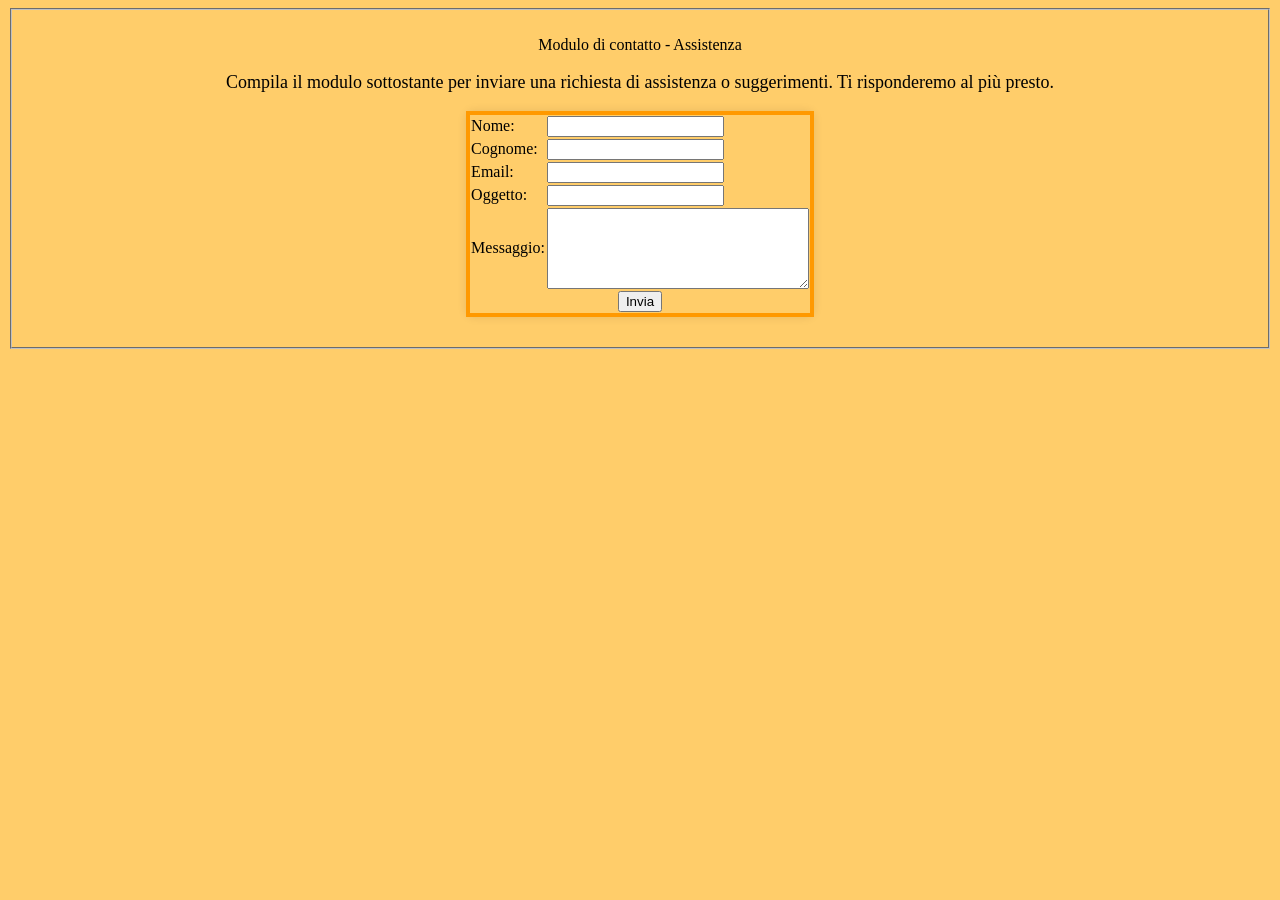
==== html/form.html @ c7dbb046 "aggiustamenti estetici, aggiunta form e assistenza" ====
<html>
    <head>
        <link rel="stylesheet"  href="../style/form.css"/>
        <link rel="stylesheet"  href="../style/style.css"/>
        <title>Modulo di contatto - Assistenza</title>
    </head>
    <body>
        <form>
            <fieldset>
            <div class="form">
                <legend>Modulo di contatto - Assistenza</legend>
                    <p>Compila il modulo sottostante per inviare una richiesta di assistenza o suggerimenti. Ti risponderemo al più presto.</p>
                    <table class="mail">
                        <tr>
                            <td>Nome:</td>
                            <td><input type="text" name="nome" required/></td>
                        </tr>
                        <tr>
                            <td>Cognome:</td>
                            <td><input type="text" name="cognome" required/></td>
                        </tr>
                        <tr>
                            <td>Email:</td>
                            <td><input type="email" name="email" required/></td>
                        </tr>
                        <tr>
                            <td>Oggetto:</td>
                            <td><input type="text" name="oggetto" required/></td>
                        </tr>
                        <tr>
                            <td>Messaggio:</td>
                            <td><textarea name="messaggio" rows="5" cols="30" required></textarea></td>
                        </tr>
                        <tr>
                            <td colspan="2" style="text-align: center;">
                                <input type="submit" value="Invia"/>
                            </td>
                        </tr>
                    </table>
                </div>
            </fieldset>
        </form> 
    </body>


</html>
---- style/form.css ----
/* stile form */
.form{
    text-align: center;
    margin-top: 20px;
    margin-bottom: 20px;
}

.form a{
    color: blue;
    text-decoration: underline;
}

.form a:hover{
    color: darkblue;
    text-decoration: none;
}

.form p{
    font-size: 18px;
    color: black;
}

.form table{
    margin: auto;
    border-collapse: collapse;
    box-shadow: 0 0 10px rgba(0,0,0,.1);
    padding: 20px;
    border-radius: 8px;
    border: 4px solid rgb(255, 153, 0);
}


/* fine stile form */
---- style/style.css ----
body{
    background-color: rgb(255, 205, 106);
    background-attachment: fixed;
}

/*responsive layout*/
@media screen and (max-width: 700px) {
  .container, .navbar {   
    flex-direction: column;
  }
}

.intestazione{ 
    background-color:  #FFD449; 
    display: flex; 
    align-items: left; 
    gap: 15px; 
    padding: 10px; 
    width: 99%;
    height: auto;
    border: 4px solid rgb(255, 153, 0);
}
     
.logo{ 
    width: 90px; 
    height: auto; 
    background-color: rgba(246, 241, 236, 0); 
} 
    
.barra{
    display: flex;
  justify-content: center;
  margin: auto;
  width:auto;
  align-self: center;
  position: sticky;
  top:1px;
  border-radius: 8px;
    z-index: 100;
}

.barra ul {
    list-style-type: none;
    margin: 0;
    padding: 0;
    width: 100%;                     
    text-align: center;
    display: flex;                  
    justify-content: flex-start;    
    background-color: #333;  
    background-color: rgb(255, 153, 0);   
    border-radius: 8px; 
}

.barra ul li {
    margin: 0;
}

.barra ul li a {
    display: block;
    padding: 14px 20px;
    color: white;
    text-decoration: none;
    text-align: center;
}

.barra ul li a:hover {
    background-color: #111;
    border-radius: 8px;
    }

.barra ul li a.active {
    background-color: white; 
    color: #333; 
    font-weight: bold; 
    border-radius: 8px; 
}
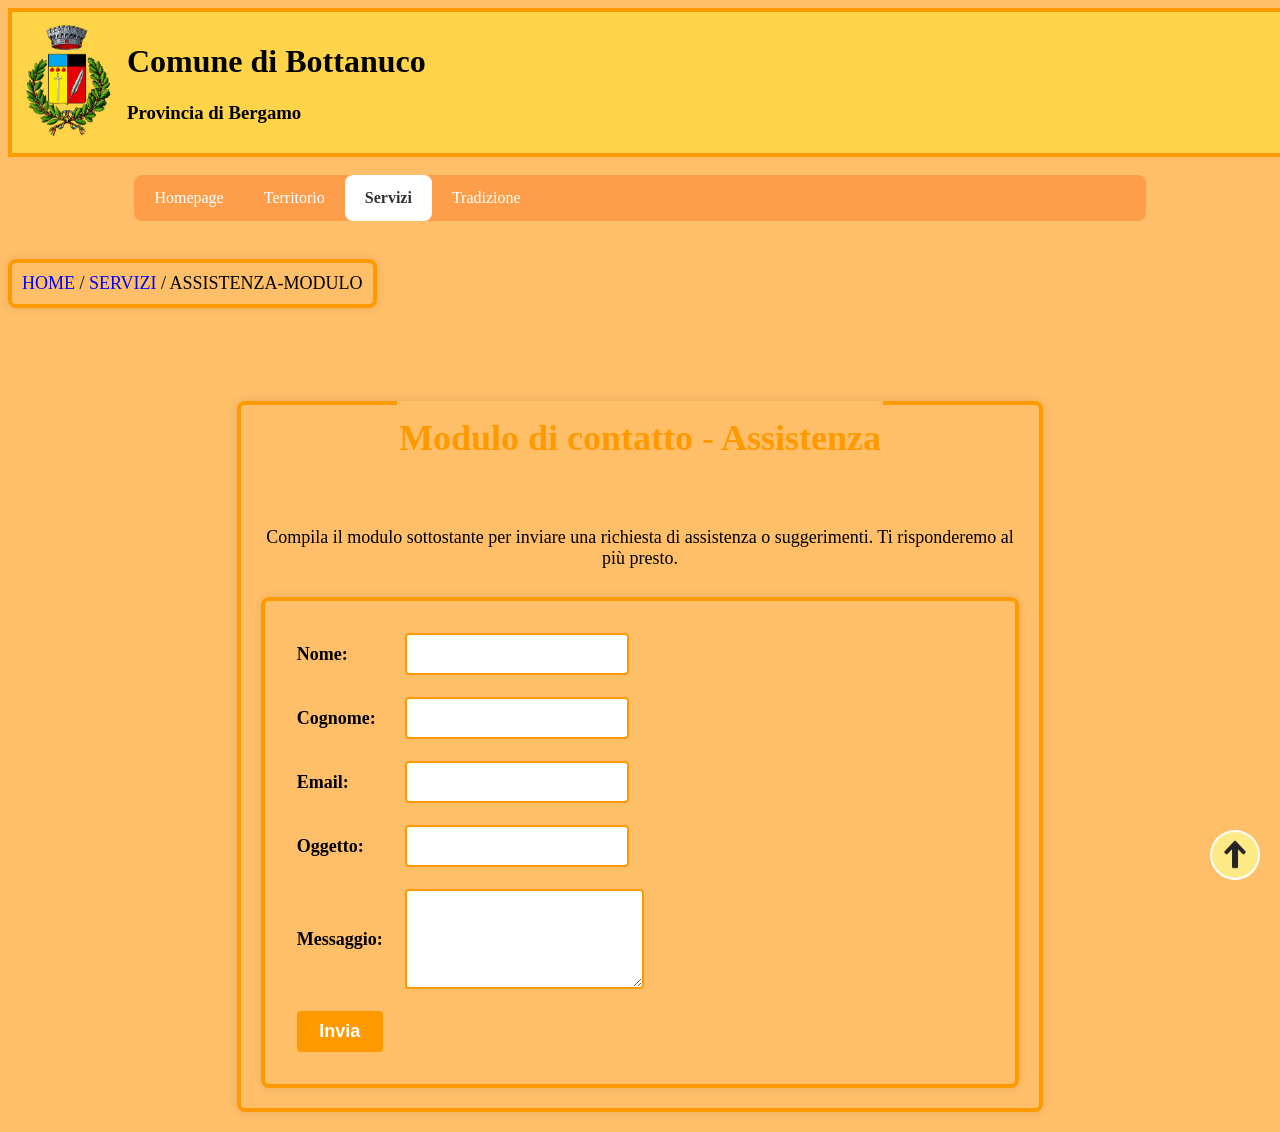
==== commit a7598e5d: "correzioni nel form" ====
--- a/html/form.html
+++ b/html/form.html
@@ -5,12 +5,34 @@
         <title>Modulo di contatto - Assistenza</title>
     </head>
     <body>
-        <form>
-            <fieldset>
-            <div class="form">
-                <legend>Modulo di contatto - Assistenza</legend>
-                    <p>Compila il modulo sottostante per inviare una richiesta di assistenza o suggerimenti. Ti risponderemo al più presto.</p>
-                    <table class="mail">
+        <div class="intestazione">
+            <div class="logo">
+                <img src="../immagini/logo bottanuco.jpg" class="logo" alt="Logo Comune di Bottanuco">
+                <br/>
+            </div>
+            <div class="titoli">
+                <h1 id="cima">Comune di Bottanuco</h1>
+                <h3>Provincia di Bergamo</h3>
+            </div>
+        </div><br/>
+         <div class="barra">
+                <ul >
+                    <li><a href="homepage.html">Homepage</a></li>   
+                    <li><a href="territorio.html">Territorio</a></li>
+                    <li class="dropdown"><a href="servizi.html" class="active">Servizi</a>
+                       
+                    </li>
+                    <li><a href="tradizioni.html">Tradizione</a></li>
+                </ul>
+            </div>
+        <br/>
+        <form method="get">
+           <div class="form">   
+           <p class="link"><a href="homepage.html">HOME</a> / <a href="servizi.html">SERVIZI</a> / ASSISTENZA-MODULO</p>
+                <fieldset>
+                <legend><h2>Modulo di contatto - Assistenza</h2></legend>
+                   <p>Compila il modulo sottostante per inviare una richiesta di assistenza o suggerimenti. Ti risponderemo al più presto.</p>
+                    <table class="tabella">
                         <tr>
                             <td>Nome:</td>
                             <td><input type="text" name="nome" required/></td>
@@ -29,18 +51,20 @@
                         </tr>
                         <tr>
                             <td>Messaggio:</td>
-                            <td><textarea name="messaggio" rows="5" cols="30" required></textarea></td>
+                            <td><textarea name="messaggio"></textarea></td>
                         </tr>
                         <tr>
-                            <td colspan="2" style="text-align: center;">
-                                <input type="submit" value="Invia"/>
+                            <td >
+                                <input type="submit" name="invia" value="Invia"/>
                             </td>
                         </tr>
                     </table>
-                </div>
-            </fieldset>
+                
+                 </fieldset>
+            </div>        
         </form> 
+        <a href="#cima">
+        <img class="freccia" src="../immagini/freccia2.png" />
+        </a>
     </body>
-
-
 </html>
--- a/style/form.css
+++ b/style/form.css
@@ -1,4 +1,48 @@
+/* dropdown menu */
+li.dropdown {
+  display: inline-block;
+  border-radius: 8px;
+}
+
+.dropdown-content {
+  display: none;
+  position: absolute;
+  background-color: rgb(255, 135, 44);
+  min-width: 160px;
+  box-shadow: 0px 8px 16px 0px rgba(0,0,0,0.2);
+  z-index: 1;
+  border-radius: 8px;
+}
+
+.dropdown-content a {
+  color: black;
+  padding: 12px 16px;
+  text-decoration: none;
+  display: block;
+  text-align: left;
+}
+
+.dropdown-content a:hover {
+  background-color: #f1f1f1;
+}
+
+.dropdown:hover .dropdown-content {
+  display: block;
+}
+/* fine dropdown menu */
+
 /* stile form */
+
+.form .link{
+    text-align: left;
+    margin-bottom: 10px;
+    box-shadow: 0 0 10px rgba(0,0,0,.1);
+    padding: 10px;
+    border-radius: 8px;
+    border: 4px solid rgb(255, 153, 0);
+    width: fit-content;
+}
+
 .form{
     text-align: center;
     margin-top: 20px;
@@ -7,7 +51,7 @@
 
 .form a{
     color: blue;
-    text-decoration: underline;
+     text-decoration: none;
 }
 
 .form a:hover{
@@ -18,16 +62,98 @@
 .form p{
     font-size: 18px;
     color: black;
+
 }
 
-.form table{
+.form .tabella{
     margin: auto;
-    border-collapse: collapse;
     box-shadow: 0 0 10px rgba(0,0,0,.1);
     padding: 20px;
     border-radius: 8px;
     border: 4px solid rgb(255, 153, 0);
+    display: flex;
 }
 
+.form fieldset{
+    border: 4px solid rgb(255, 153, 0);
+    border-radius: 8px;
+    padding: 20px;
+    width: 60%;
+    margin: auto;
+    box-shadow: 0 0 10px rgba(0,0,0,.1);
+}
 
-/* fine stile form */+.form legend{
+    font-size: 24px;
+    font-weight: bold;
+    color: rgb(255, 153, 0);
+    padding-top: 70px;
+}
+
+.form table tr td{
+    padding: 10px;
+    text-align: left;
+    font-size: 18px;
+    font-weight: bold;
+}
+
+.form p{
+    font-size: 18px;
+    padding-bottom: 10px ;
+}
+
+.form textarea, .form input{
+    padding: 10px;
+    border: 2px solid rgb(255, 153, 0);
+    border-radius: 4px;
+    font-size: 16px;
+}
+
+.form textarea{
+    max-width: 400px;
+    width: 100%;
+    min-height: 100px;
+    
+}
+
+.form input[type="submit"]/* tra paresenti quadre dopo input per scecificare il tipo di input al posto di fare i vari div per ogni input */{
+    background-color: rgb(255, 153, 0);
+    color: white;
+    cursor: pointer;
+    font-size: 18px;
+    font-weight: bold;
+    width: 100%;
+    border: none;
+}
+
+.form input[type="submit"]:hover{
+    background-color: rgb(0, 0, 0);
+    transition : background-color 0.3s ease;
+}
+
+.form input[type="submit"]:active{
+    transform: scale(0.90);
+}
+
+.form input[type="text"],
+.form input[type="email"] {
+    min-width: 200px;   
+    width: auto;        
+}
+/* fine stile form */
+
+/* freccia torna su */
+.freccia{
+  position: fixed;
+  bottom: 20px;
+  right: 20px;
+  width: 50px;
+  height: 50px;
+  border-radius: 100px;
+  cursor: pointer;
+}
+
+.freccia:hover {
+  transform: scale(1.2);
+}
+/* fine freccia torna su */
--- a/style/style.css
+++ b/style/style.css
@@ -1,5 +1,5 @@
 body{
-    background-color: rgb(255, 205, 106);
+    background-color: ffbf69;
     background-attachment: fixed;
 }
 
@@ -20,7 +20,12 @@
     height: auto;
     border: 4px solid rgb(255, 153, 0);
 }
-     
+h1 {
+    font-family: "Abril Fatface", serif;
+}
+p {
+    font-family: "Knewave", cursive;
+}
 .logo{ 
     width: 90px; 
     height: auto; 
@@ -37,6 +42,8 @@
   top:1px;
   border-radius: 8px;
     z-index: 100;
+    width: 80%;
+    
 }
 
 .barra ul {
@@ -48,7 +55,7 @@
     display: flex;                  
     justify-content: flex-start;    
     background-color: #333;  
-    background-color: rgb(255, 153, 0);   
+    background-color: rgb(255, 158, 74);   
     border-radius: 8px; 
 }
 
@@ -74,4 +81,5 @@
     color: #333; 
     font-weight: bold; 
     border-radius: 8px; 
-}+}
+
